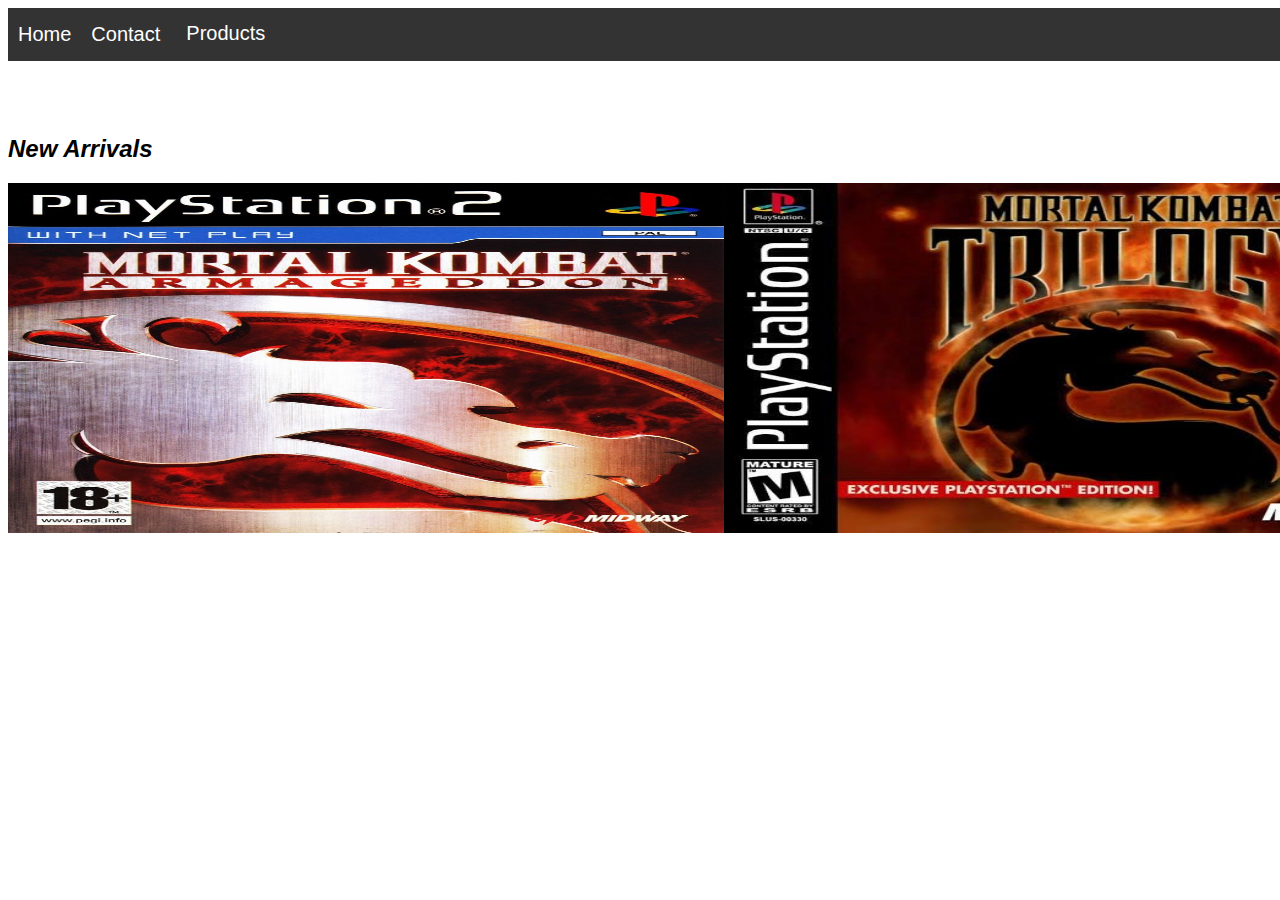
==== index.html @ 6f19172e "Update index.html" ====
<!DOCTYPE html>
<html>
<head>
<meta name="viewport" content="width=device-width, initial-scale=1">

<style>
body {
  font-family: Arial, Helvetica, sans-serif;
}

.navbar {
  overflow: hidden;
  background-color: #333;
  width : 2000px;
 
}

.navbar a {
  float: left;
  font-size: 16px;
  color: white;
  text-align: center;
  padding: 14px 16px;
  text-decoration: none;
}

.dropdown {
  float: left;
  overflow: hidden;
}

.dropdown .dropbtn {
  font-size: 20px;  
  border: none;
  outline: none;
  color: white;
  padding: 14px 16px;
  background-color: inherit;
  font-family: inherit;
  margin: 0;
}

.navbar a:hover, .dropdown:hover .dropbtn {
  background-color: red;
}

.dropdown-content {
  display: none;
  position: absolute;
  background-color: #f9f9f9;
  min-width: 127px;
  box-shadow: 0px 8px 16px 0px rgba(0,0,0,0.2);
  z-index: 3;
}

.dropdown-content a {
  float: none;
  color: black;
  padding: 12px 16px;
  text-decoration: none;
  display: block;
  text-align: left;
}

.dropdown-content a:hover {
  background-color: #ddd;
}

.dropdown:hover .dropdown-content {
  display: block;
}


.searchbar input[type=text] {
  float: right;
  padding: 6px;
  margin-top: 8px;
  margin-right: 16px;
  border: none;
  font-size: 17px;
}


.navbar a{font-size:20px;
padding: 15px 10px;

font-weight: 500;



}



 /* set the box for the slides */
 
 
      .parent { height: 400px; width: 1600px; overflow: hidden;}
      /* set height and width for slide elements */
	  
	  
      .element {float: left; height: 500px; width: 716px; backgroundcolor: grey; }
      /* set the width of the slides div and animation. */
	  
	  
      .slides {width: calc(716px * 4); animation: slideShow 10s ease infinite;}
      img {width: 100%; height: 70%;}
      /* creating the animation for the slideshow */
	  
	  
      /* for more slides, users can take percentages accordingly. */
      @keyframes slideShow {
         20% {margin-left: 0px;}
         40% {margin-left: calc(-716px * 1);}
         60% {margin-left: calc(-716px * 2);}
         80% {margin-left: calc(-716px * 3);}
      }

  
</style>
</head>


<body id = "top" onload="showSlides()" style="background-color:white;">


<div class="navbar">


  <a href="#home">Home</a>
  <a href="contacts.html">Contact</a>
  <div class="dropdown">
    <button class="dropbtn">Products 
      <i class="fa fa-caret-down"></i>
    </button>
    <div class="dropdown-content">
    <a href="gameboy.html">Nintendo</a>
      <a href="playstation1.html">Playstation</a>
      <a href="#">Xbox</a>
	  <a href="sega.html">Sega</a>
	  <a href="famicom.html">Famicom</a>
	  <a href="#">Cards</a>
	  <a href="#">Figures</a>
	  <a href="#">Books</a>
    </div>
	
	
	
</div>



<div class="searchbar"><input type="text" placeholder = "Search..."></div>

   
	
</div>


<br><br><br>

  <h2><i>New Arrivals</i> </h2>
   <div class = "parent">
      <div class = "slides">
         <div class = "element">
            <img src = "mortalkombat.jpg" alt = "image 1">
         </div>
         <div class = "element">
            <img src = "mortalkombattrilogyps1.jpg" alt = "image 2">
         </div>
         <div class = "element">
            <img src = "mortalkombat4ps1.jpg"  alt = "image 3">
         </div>
         <div class = "element">
            <img src = "grandturiismo.jpg" alt = "image 4">
         </div>
      </div>
   </div>
	
	
	
	
	
	
	
	
	
	
	
	
	
  
	
	
	
</body>
</html>
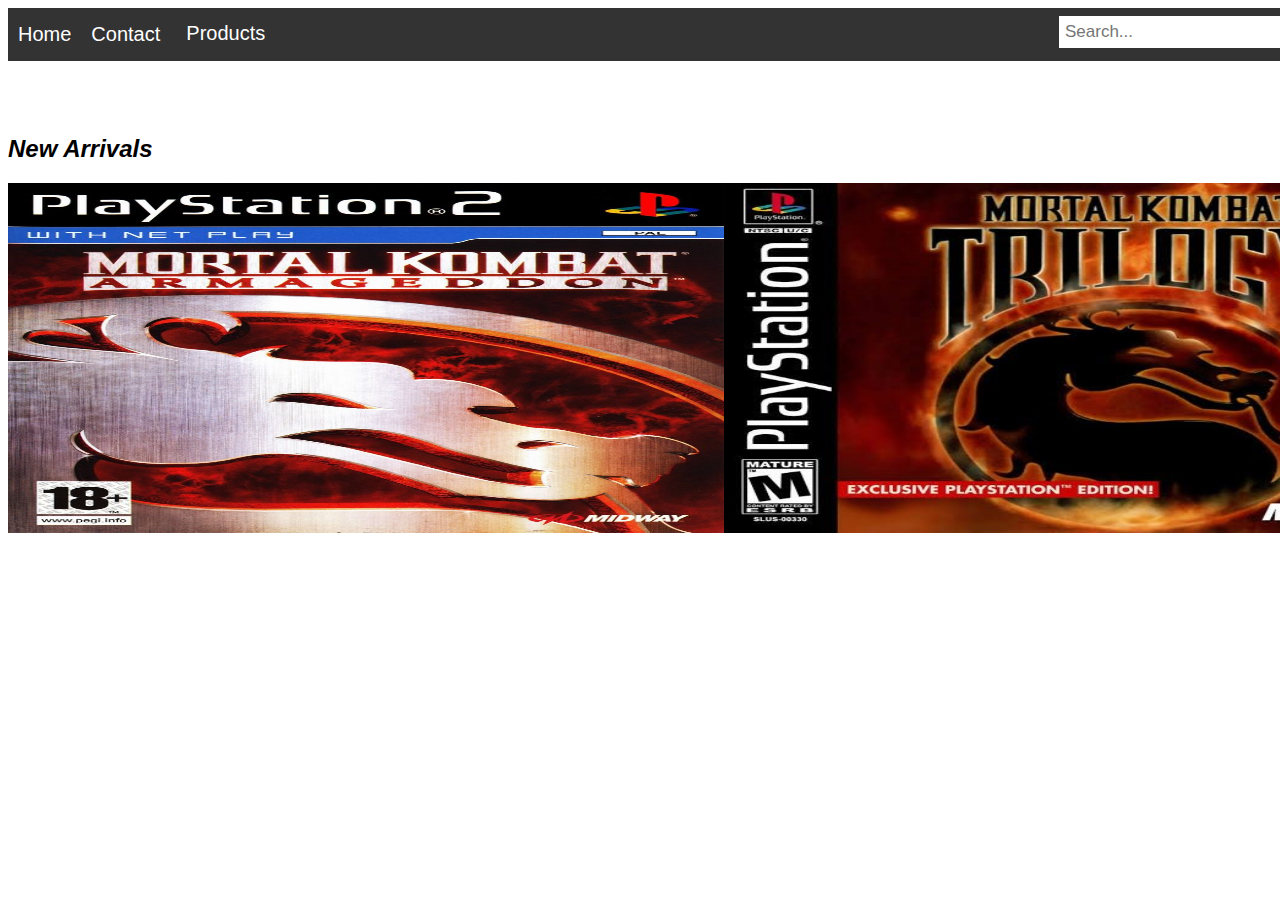
==== commit a3b7772b: "Update index.html" ====
--- a/index.html
+++ b/index.html
@@ -11,7 +11,7 @@
 .navbar {
   overflow: hidden;
   background-color: #333;
-  width : 2000px;
+  width : 1300px;
  
 }
 
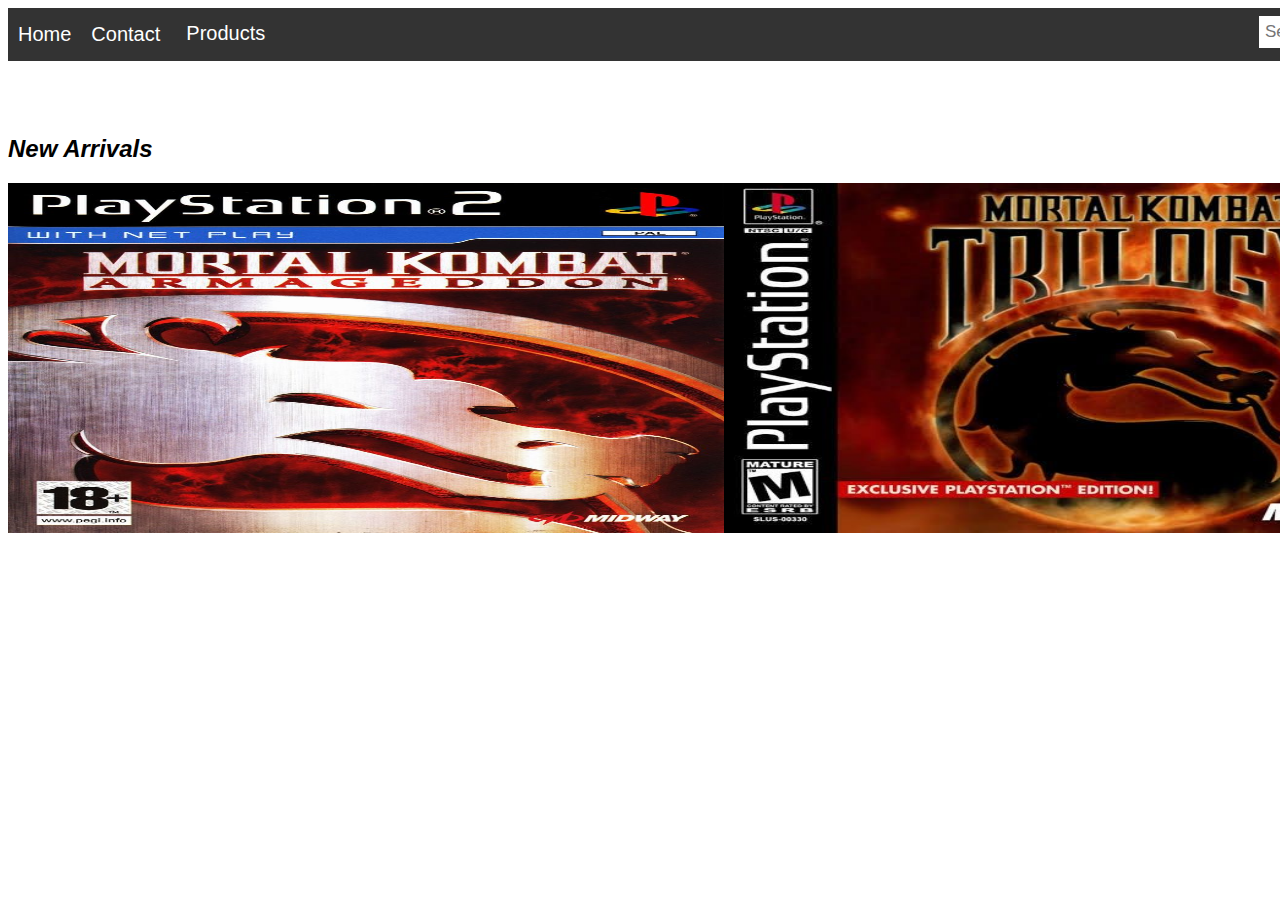
==== commit 3cd89b51: "Update index.html" ====
--- a/index.html
+++ b/index.html
@@ -11,7 +11,7 @@
 .navbar {
   overflow: hidden;
   background-color: #333;
-  width : 1300px;
+  width : 1500px;
  
 }
 
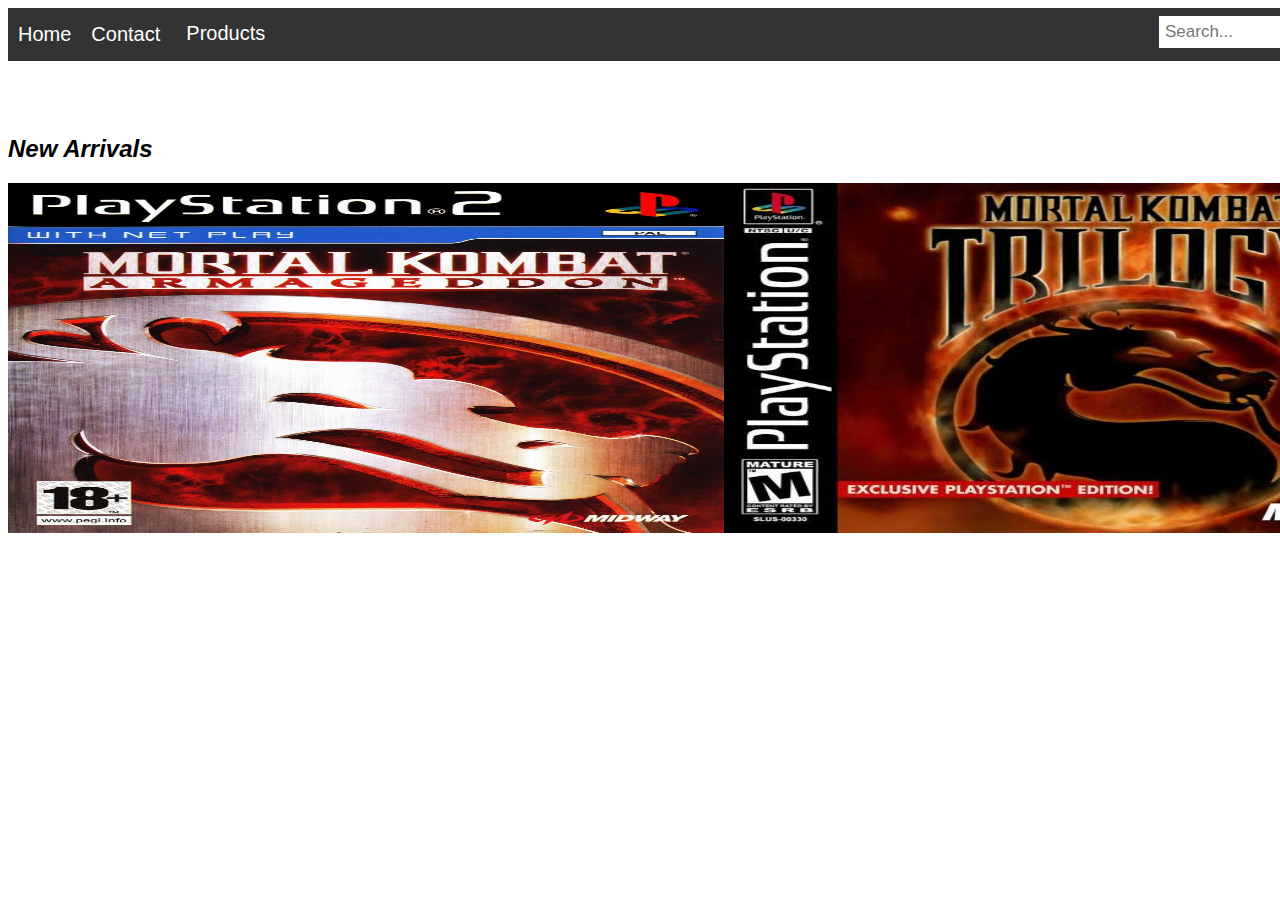
==== commit 16a3602c: "Update index.html" ====
--- a/index.html
+++ b/index.html
@@ -11,7 +11,7 @@
 .navbar {
   overflow: hidden;
   background-color: #333;
-  width : 1500px;
+  width : 1400px;
  
 }
 
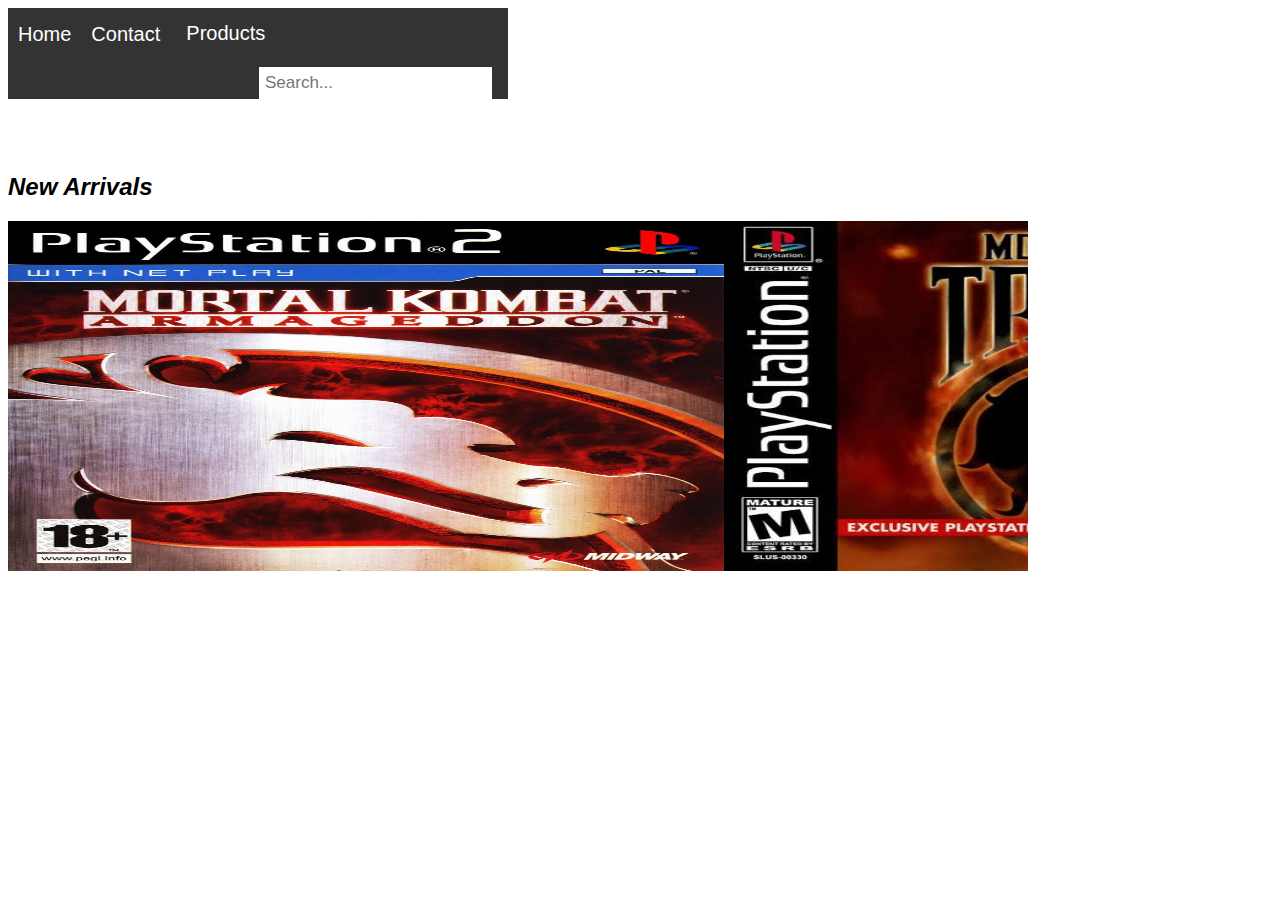
==== commit 12396f02: "Update index.html" ====
--- a/index.html
+++ b/index.html
@@ -11,7 +11,7 @@
 .navbar {
   overflow: hidden;
   background-color: #333;
-  width : 1400px;
+  width : 500px;
  
 }
 
@@ -95,7 +95,7 @@
  /* set the box for the slides */
  
  
-      .parent { height: 400px; width: 1600px; overflow: hidden;}
+      .parent { height: 400px; width: 1020px; overflow: hidden;}
       /* set height and width for slide elements */
 	  
 	  
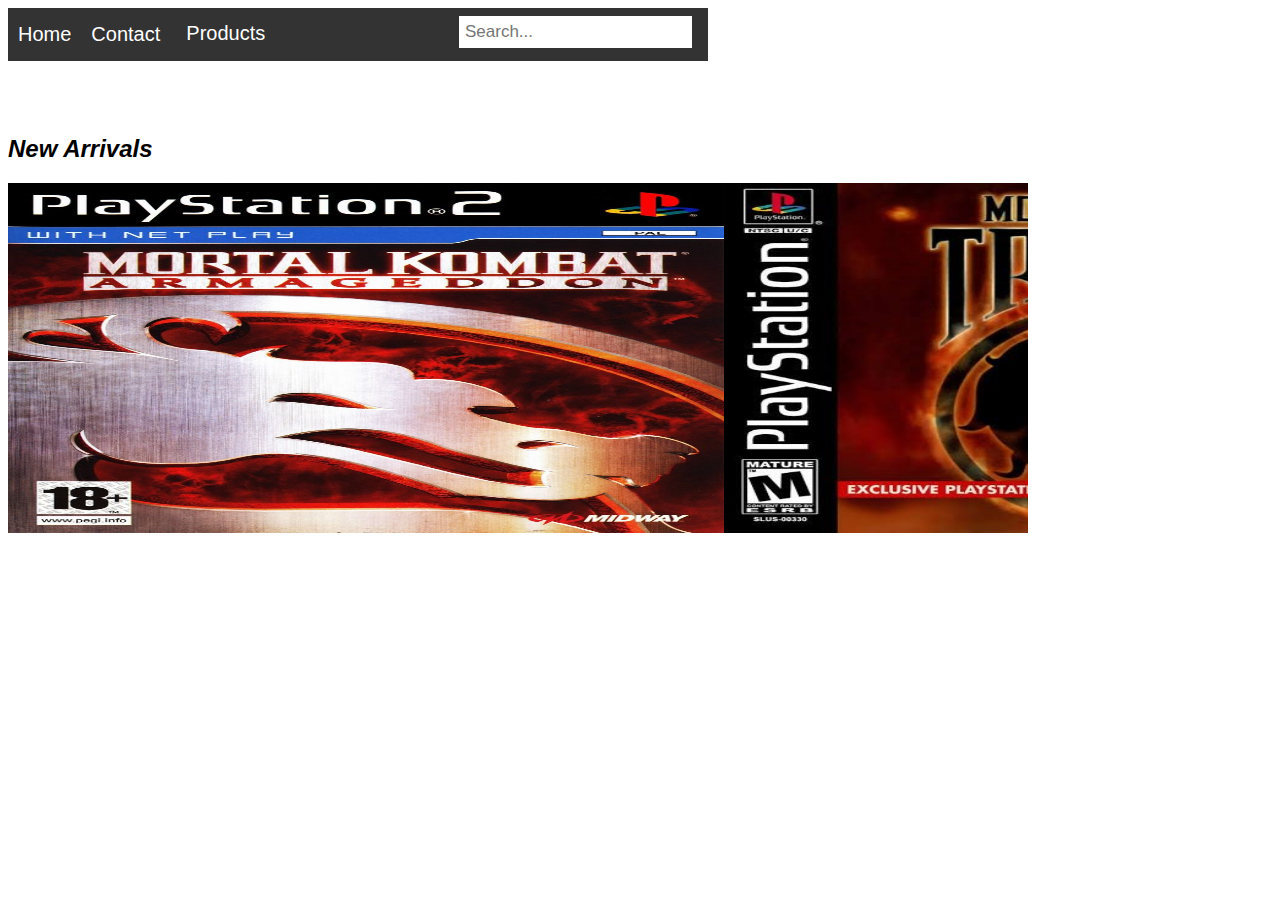
==== commit 0a559e8b: "Update index.html" ====
--- a/index.html
+++ b/index.html
@@ -11,7 +11,7 @@
 .navbar {
   overflow: hidden;
   background-color: #333;
-  width : 500px;
+  width : 700px;
  
 }
 
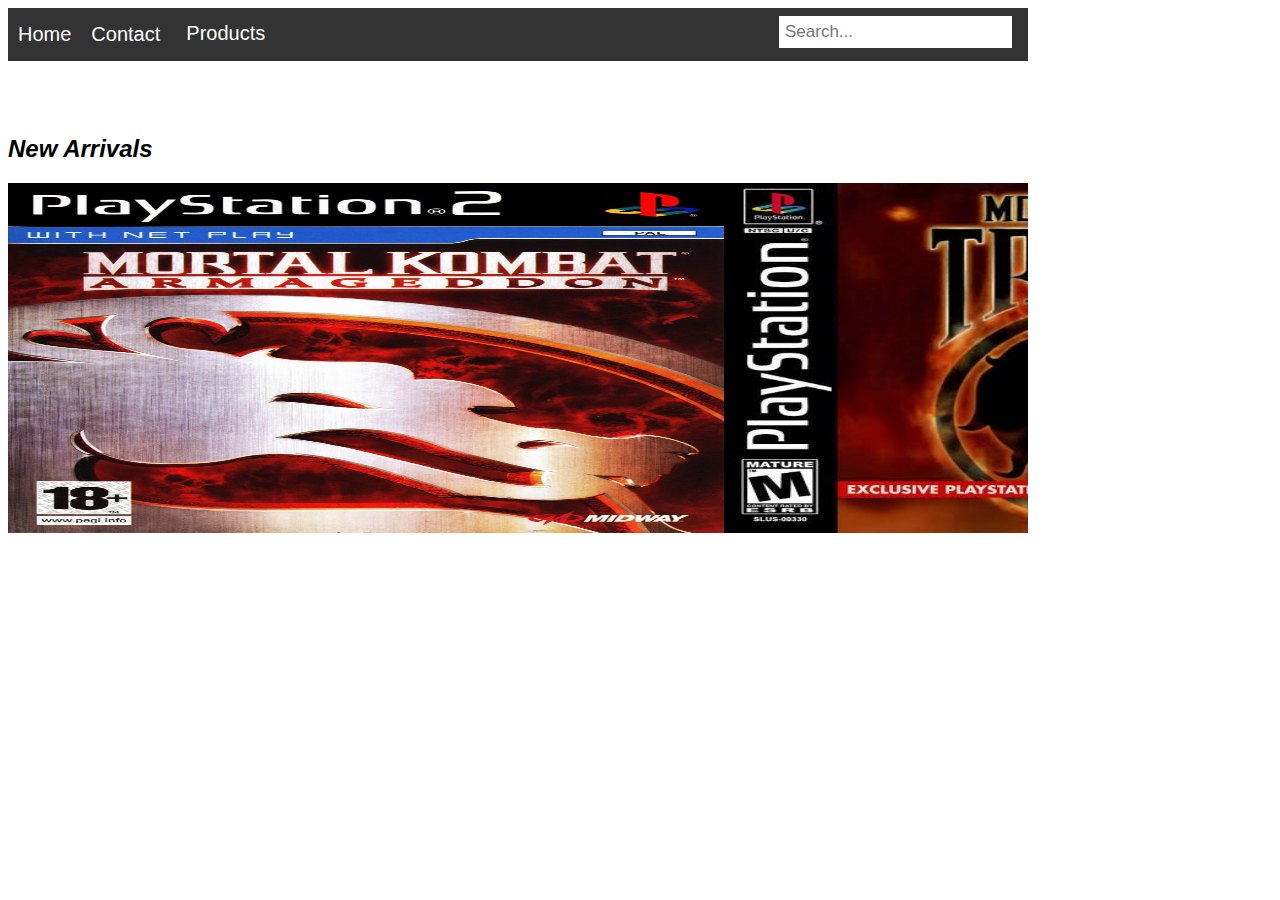
==== commit 7781fc93: "Update index.html" ====
--- a/index.html
+++ b/index.html
@@ -11,7 +11,7 @@
 .navbar {
   overflow: hidden;
   background-color: #333;
-  width : 700px;
+  width : 1020px;
  
 }
 
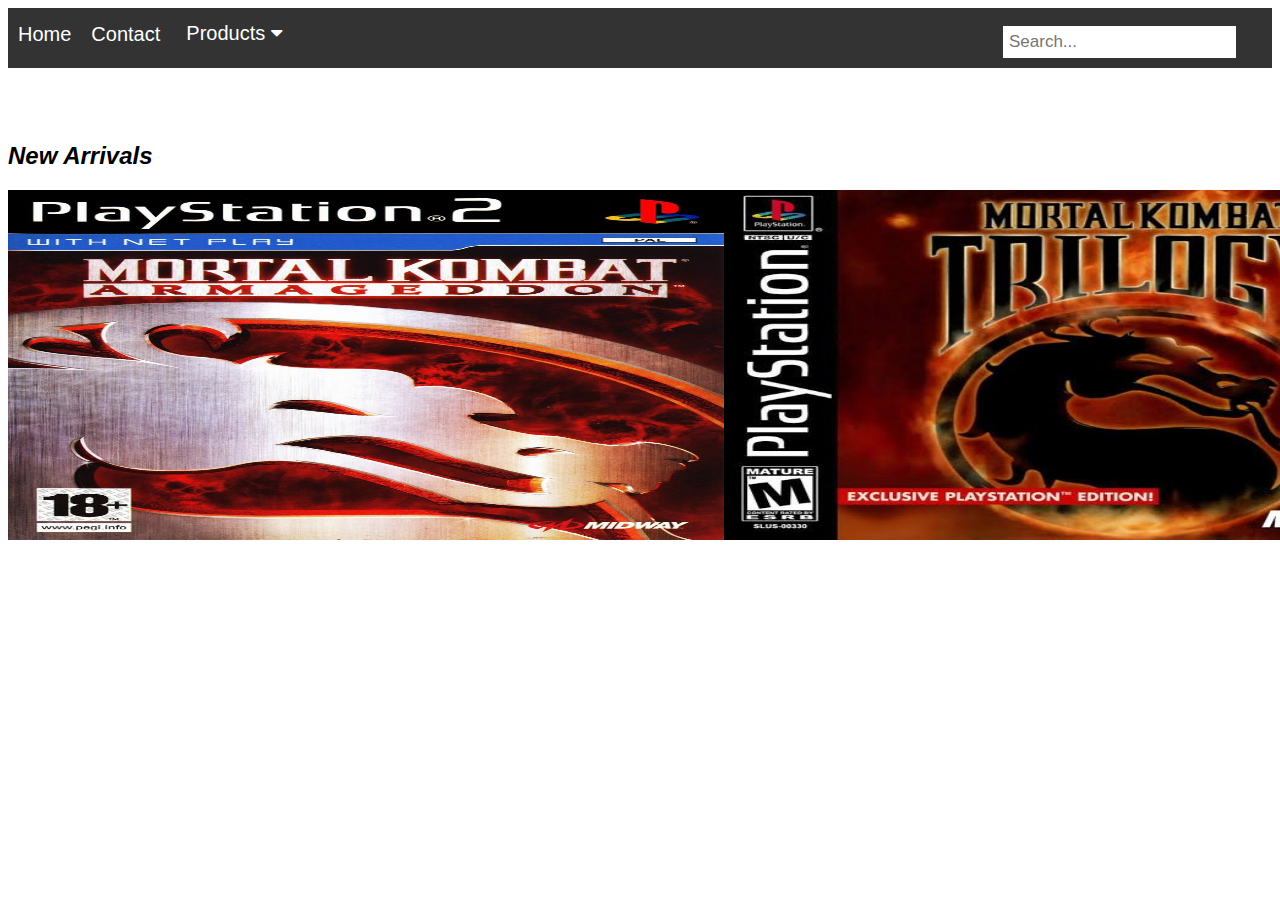
==== commit ea837283: "Update index.html" ====
--- a/index.html
+++ b/index.html
@@ -2,7 +2,7 @@
 <html>
 <head>
 <meta name="viewport" content="width=device-width, initial-scale=1">
-
+<link rel="stylesheet" href="https://cdnjs.cloudflare.com/ajax/libs/font-awesome/4.7.0/css/font-awesome.min.css">
 <style>
 body {
   font-family: Arial, Helvetica, sans-serif;
@@ -11,8 +11,6 @@
 .navbar {
   overflow: hidden;
   background-color: #333;
-  width : 1020px;
- 
 }
 
 .navbar a {
@@ -70,8 +68,28 @@
   display: block;
 }
 
-
-.searchbar input[type=text] {
+.topnav {
+  overflow: hidden;
+ 
+  border: 2px solid #ccc;
+  float: none;
+    display: block;
+    text-align: left;
+    width: 50%;
+  font-size: 27px;
+  float: right;
+  padding: 10px;
+  margin-top: 0px;
+  margin-right:10px;
+   border: none;
+
+
+
+  
+}
+
+
+.topnav input[type=text] {
   float: right;
   padding: 6px;
   margin-top: 8px;
@@ -86,8 +104,6 @@
 
 font-weight: 500;
 
-
-
 }
 
 
@@ -95,7 +111,7 @@
  /* set the box for the slides */
  
  
-      .parent { height: 400px; width: 1020px; overflow: hidden;}
+      .parent { height: 400px; width: 1600px; overflow: hidden;}
       /* set height and width for slide elements */
 	  
 	  
@@ -115,6 +131,26 @@
          60% {margin-left: calc(-716px * 2);}
          80% {margin-left: calc(-716px * 3);}
       }
+
+
+
+
+
+
+
+
+
+
+ 
+ 
+
+
+
+
+  
+
+
+  
 
   
 </style>
@@ -150,7 +186,7 @@
 
 
 
-<div class="searchbar"><input type="text" placeholder = "Search..."></div>
+<div class="topnav"><input type="text" placeholder = "Search..."></div>
 
    
 	
